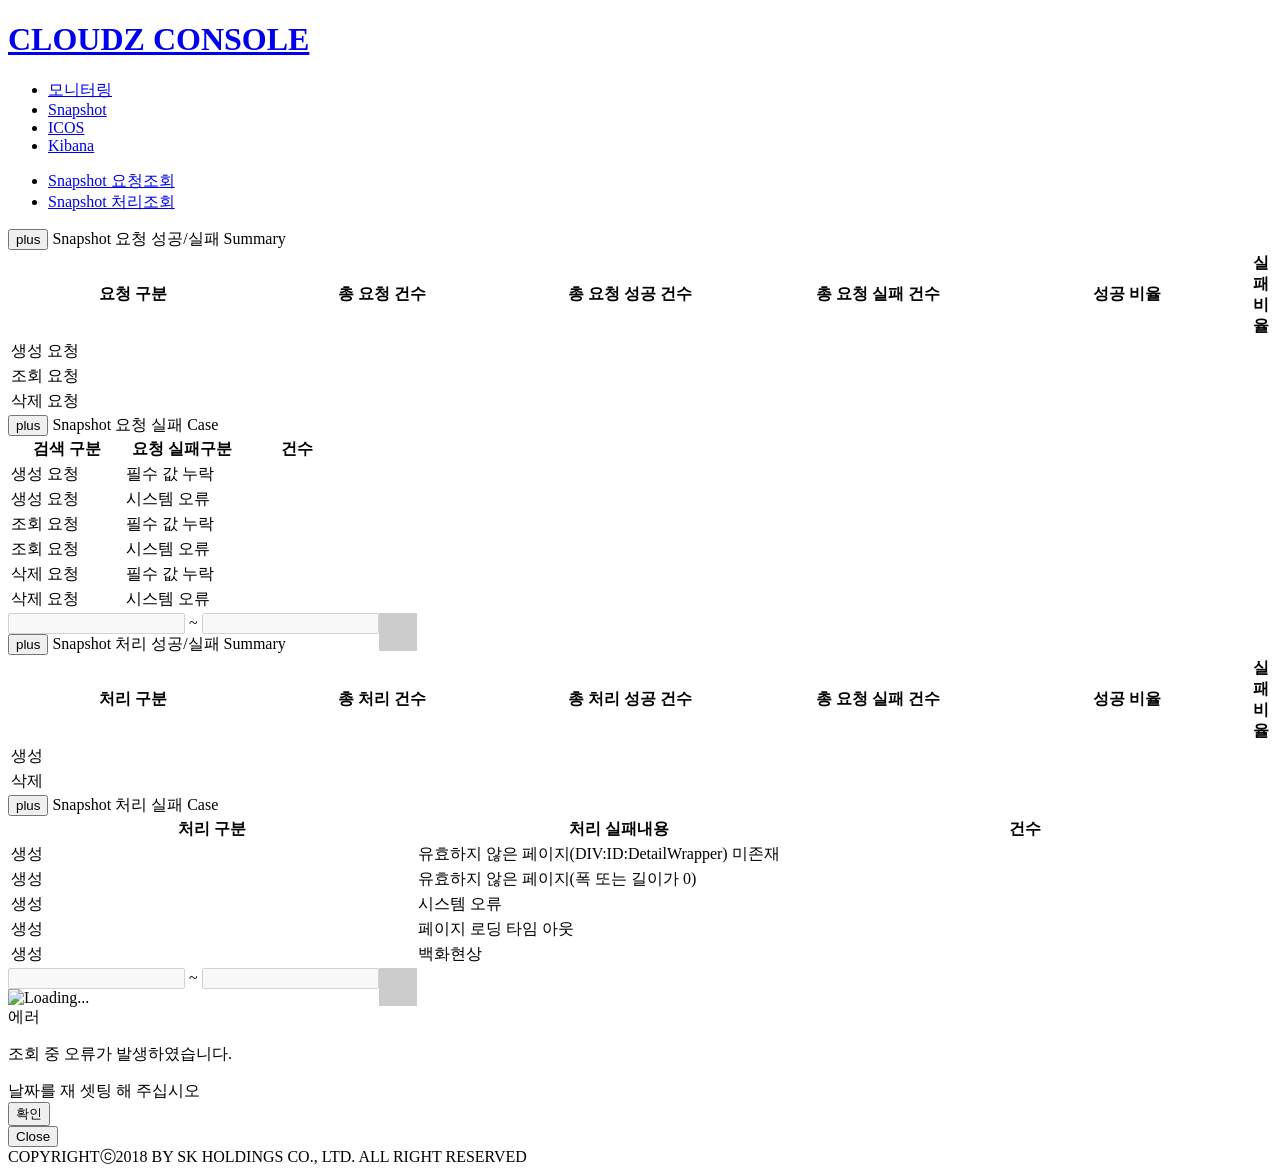
==== snapshot_ui/src/main/resources/templates/index.html @ 5b5d9c7e "Add files via upload" ====
<!DOCTYPE html>
<html lang="ko">
<head>
	<meta charset="utf-8">
	<title><%= title %></title>
	<meta http-equiv="X-UA-Compatible" content="IE=edge">
	<meta name="viewport" content="width=device-width, initial-scale=1">
	<link href="https://fonts.googleapis.com/css?family=Noto+Sans" rel="stylesheet">
	<script src="../assets/js/vendors/jquery/jquery-3.3.1.min.js"></script>
	<script src="https://code.jquery.com/ui/1.12.1/jquery-ui.js" integrity="sha256-T0Vest3yCU7pafRw9r+settMBX6JkKN06dqBnpQ8d30=" crossorigin="anonymous"></script>
	<script src="https://canvasjs.com/assets/script/canvasjs.min.js"></script>
		<script src="../assets/js/ui.js"></script>
		<script src="../assets/js/snapshot.js"></script>
		<script src="../assets/js/common.js"></script>
		<link rel="stylesheet" href="../assets/css/cloudz.css">
</head>
<body>
		<div class="wrapper">
		<header>
			<div class="inhead">
				<h1>
					<a href="/main"><span class="invisible">CLOUDZ CONSOLE</span></a>
				</h1>
			</div>
			<nav>
				<ul class="gnb">
					<li><a href="/main"><span> 모니터링</span></a></li>
					<li><a href="/main"><span>Snapshot</span></a></li>
					<li><a href="/icos"><span>ICOS</span></a></li>
					<li><a href="http://info.makecloud.me:5601"><span> Kibana</span></a></li>
				</ul>
		  </nav>
		</header>
		<div class="container">
					<div class="contents">
						 <div class="inners">
					<div class="tabs">
						<ul class="tabType1">
							<li style="width:50%;"><a href="#tabs1-1" class="tab-triggers active"><span>Snapshot 요청조회</span></a></li>
							<li style="width:50%;"><a href="#tabs1-2" class="tab-triggers"><span>Snapshot 처리조회</span></a></li>
						</ul>

						<div id="tabs1-1" class="tab-contents active">
									<div class="accordion">
								<div class="btn-block btn-icons-sm">
										<button type="button" data-toggle="collapse" class="btn bg-white"><span class="minus">plus</span></button>
										<span class="title">Snapshot 요청 성공/실패 Summary</span>
								</div>
								<div class="accordion-content">
									<table class="type-vertical">
													<colgroup>
														<col style="width:20%">
														<col style="width:20%">
														<col style="width:20%">
														<col style="width:20%">
														<col style="width:20%">
														<col style="width:20%">
												</colgroup>
												<thead>
														<tr>
																<th>요청 구분</th>
																<th>총 요청 건수</th>
																<th>총 요청 성공 건수</th>
																<th>총 요청 실패 건수</th>
																<th>성공 비율</th>
																<th>실패 비율</th>
														</tr>
													</thead>
													<tbody id="api_summary_count">
															<tr>
																		<td>생성 요청</td>
																		<td id="api_create_total_cnt"></td>
																		<td id="api_create_total_success_cnt"></td>
																		<td id="api_create_total_fail_cnt"></td>
																		<td class="api_create_total_success_ratio"></td>
																		<td class="api_create_total_fail_ratio"></td>
															</tr>
															<tr>
																		<td>조회 요청</td>
																		<td id="api_result_total_cnt"></td>
																		<td id="api_result_total_success_cnt"></td>
																		<td id="api_result_total_fail_cnt"></td>
																		<td class="api_result_total_success_ratio"></td>
																		<td class="api_result_total_fail_ratio"></td>
															</tr>
															<tr>
																		<td>삭제 요청</td>
																		<td id="api_delete_total_cnt"></td>
																		<td id="api_delete_total_success_cnt"></td>
																		<td id="api_delete_total_fail_cnt"></td>
																		<td class="api_delete_total_success_ratio"></td>
																		<td class="api_delete_total_fail_ratio"></td>
															</tr>
													</tbody>
											</table>
									</div>
							</div>
							<!-- accordion -->
							<div class="accordion">
								<div class="btn-block btn-icons-sm">
										<button type="button" data-toggle="collapse" class="btn bg-white"><span class="minus">plus</span></button>
										<span class="title">Snapshot 요청 실패 Case</span>
								</div>
								<div class="accordion-content">
									<table class="type-vertical">
													<colgroup>
															<col style="width:30%">
															<col style="width:30%">
															<col style="width:30%">
													</colgroup>
													<thead>
															<tr>
																	<th>검색 구분</th>
																	<th>요청 실패구분</th>
																	<th>건수</th>
															</tr>
													</thead>
													<tbody id="api_error_count">
															<tr>
																		<td>생성 요청</td>
																		<td>필수 값 누락</td>
																		<td id="api_create_errtype1_count"> </td>
															</tr>
															<tr>
																	<td>생성 요청</td>
																	<td>시스템 오류</td>
																	<td id="api_create_errtype2_count"> </td>
															</tr>
															<tr>
																	<td>조회 요청</td>
																	<td>필수 값 누락</td>
																	<td id="api_result_errtype1_count"> </td>
															</tr>
															<tr>
																	<td>조회 요청</td>
																	<td>시스템 오류</td>
																	<td id="api_result_errtype2_count"> </td>
															</tr>
															<tr>
																	<td>삭제 요청</td>
																	<td>필수 값 누락</td>
																	<td id="api_delete_errtype1_count"> </td>
															</tr>
															<tr>
																	<td>삭제 요청</td>
																	<td>시스템 오류</td>
																	<td id="api_delete_errtype2_count"> </td>
															</tr>
													</tbody>
											</table>
								</div>
							</div>
								<form>
									<div class="center-align">
										<td>
												<input type="text" id="api_startdt" name="prdstartDate"  class="size-lg" autocomplete="off" value="" disabled>
										</td>
										<span>~</span>
										<td>
												<input type="text" id="api_enddt" name="fromDate"  class="size-lg" autocomplete="off" value="" disabled>
										</td>
										<span>
											<button type="summit" class="btn-search" id="api_count_search" style="position:absolute;width: 38px;height: 38px;font-size: 25px;border:none;color: #fff;background-color: #ccc;cursor: pointer;"><i class="fa fa-search" style="vertical-align:Baseline;"></i></button>
										</span>
									</div>
							</form>
							<!-- accordion -->
	          </div>
						<!-- tabs1-1 -->
						<div id="tabs1-2" class="tab-contents">
							<div class="accordion">
								<div class="btn-block btn-icons-sm">
										<button type="button" data-toggle="collapse" class="btn bg-white"><span class="minus">plus</span></button>
										<span class="title">Snapshot 처리 성공/실패 Summary</span>
								</div>
								<div class="accordion-content">
									<table class="type-vertical">
													<colgroup>
															<col style="width:20%">
															<col style="width:20%">
															<col style="width:20%">
															<col style="width:20%">
															<col style="width:20%">
															<col style="width:20%">
													</colgroup>
													<thead>
															<tr>
																	<th>처리 구분</th>
																	<th>총 처리 건수</th>
																	<th>총 처리 성공 건수</th>
																	<th>총 요청 실패 건수</th>
																	<th>성공 비율</th>
																	<th>실패 비율</th>
															</tr>
													</thead>
													<tbody id="ss_summary_count">
															<tr>
																		<td>생성</td>
																		<td id="ss_create_total_cnt"></td>
																		<td id="ss_create_total_success_cnt"></td>
																		<td id="ss_create_total_fail_cnt"></td>
																		<td class="ss_create_total_success_ratio"></td>
																		<td class="ss_create_total_fail_ratio"></td>
															</tr>
															<tr>
																		<td>삭제</td>
																		<td></td>
																		<td></td>
																		<td></td>
																		<td></td>
																		<td></td>
																		<!-- <td id="ss_delete_total_cnt"></td>
																		<td id="ss_delete_total_success_cnt"></td>
																		<td id="ss_delete_total_fail_cnt"></td>
																		<td class="ss_delete_total_success_ratio"></td>
																		<td class="ss_delete_total_fail_ratio"></td> -->
															</tr>
													</tbody>
											</table>
									</div>
							</div>
							<!-- accordion -->
							<div class="accordion">
								<div class="btn-block btn-icons-sm">
										<button type="button" data-toggle="collapse" class="btn bg-white"><span class="minus">plus</span></button>
										<span class="title">Snapshot 처리 실패 Case</span>
								</div>
								<div class="accordion-content">
									<table class="type-vertical">
													<colgroup>
															<col style="width:30%">
															<col style="width:30%">
															<col style="width:30%">
													</colgroup>
													<thead>
															<tr>
																	<th>처리 구분</th>
																	<th>처리 실패내용</th>
																	<th>건수</th>
															</tr>
													</thead>
													<tbody id="ss_error_count">
															<tr>
																		<td>생성</td>
																		<td style="text-align: left;">유효하지 않은 페이지(DIV:ID:DetailWrapper) 미존재</td>
																		<td id="ss_create_errtype1_count"> </td>
															</tr>
															<tr>
																	<td>생성</td>
																	<td style="text-align: left;">유효하지 않은 페이지(폭 또는 길이가 0)</td>
																	<td id="ss_create_errtype2_count"> </td>
															</tr>
															<tr>
																	<td>생성</td>
																	<td style="text-align: left;">시스템 오류</td>
																	<td id="ss_create_errtype3_count"> </td>
															</tr>
															<tr>
																	<td>생성</td>
																	<td style="text-align: left;">페이지 로딩 타임 아웃</td>
																	<td id="ss_create_errtype4_count"> </td>
															</tr>
															<tr>
																	<td>생성</td>
																	<td style="text-align: left;">백화현상</td>
																	<td id="ss_create_errtype5_count"> </td>
															</tr>
													</tbody>
											</table>
								</div>
							</div><!-- accordion -->
							<form>
								<div class="center-align">
									<td>
											<input type="text" id="ss_startdt" name="prdstartDate"  class="size-lg" autocomplete="off" value="" disabled>
									</td>
									<span>~</span>
									<td>
											<input type="text" id="ss_enddt" name="fromDate"  class="size-lg" autocomplete="off" value="" disabled>
									</td>
									<span>
										<button type="summit" class="btn-search" id="ss_count_search" style="position:absolute;width: 38px;height: 38px;font-size: 25px;border:none;color: #fff;background-color: #ccc;cursor: pointer;"><i class="fa fa-search" style="vertical-align:Baseline;"></i></button>
									</span>
								</div>
							</form>
						</div>
						<!-- tabs1-2 -->


		</div>
		<div class="display-none" id="loading">
				<div><img src="../assets/img/ajax-loader.gif" alt="Loading..." /></div>
			</div>
		</div>

	</div>
		<div class="display-none" id="error_handle">
			<div class="layers " style="display: block;">
				<div class="inners size-lg">
					<div class="layer-head">에러</div>
					<div class="layer-contents">
						<div class="message-area warning">
							<div class="message"><span class="icon"><i class="fa fa-exclamation-triangle"></i></span>
								<p>조회 중 오류가 발생하였습니다.</p><span class="dec">날짜를 재 셋팅 해 주십시오</span>
							</div>
						</div>
					</div>
					<div class="layer-footer"><button type="button" class="btn size-lg bg-bombay" id="error_handle2">확인</button>
					</div>
					<div class="layer-close">
						<button type="button" class="btn actions close" id="error_handle3">
							<span class="invisible">Close</span>
						</button></div>
				</div>
			</div>
		</div>
	</div>
	<!-- /container -->
	<!-- /contents -->
	<!-- /wrapper -->
	<!-- footer -->
	<!-- /footer -->
	<!-- script -->
	</div>

<!-- /contents -->
<!-- /wrapper -->
<!-- footer -->
<div class="footer">
	COPYRIGHTⓒ2018 BY SK HOLDINGS CO., LTD. ALL RIGHT RESERVED
</div>
<!-- /footer -->
<!-- script -->

<script type="text/javascript">
</script>
<!-- /script -->


</body>
</html>
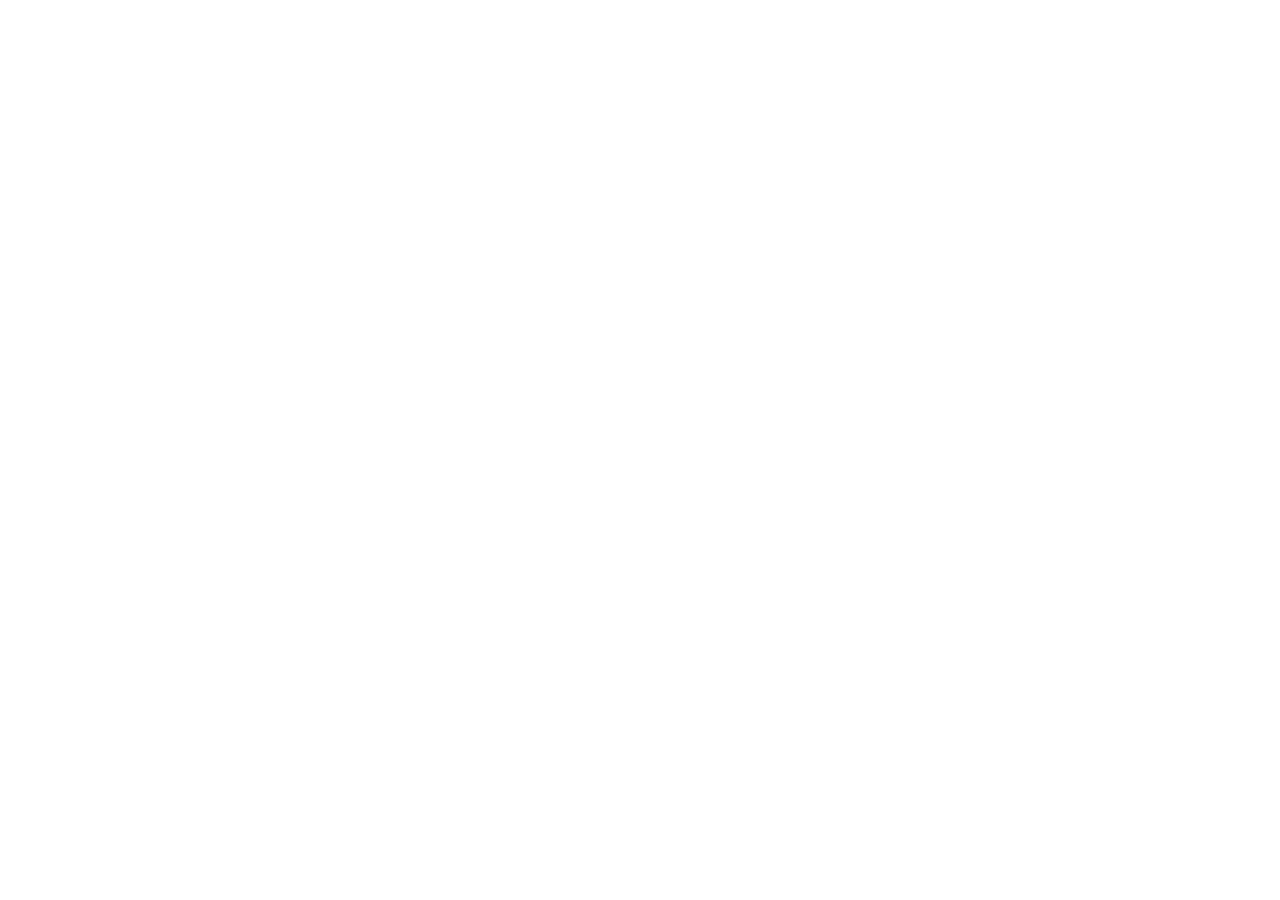
==== commit b835c090: "test" ====
--- a/snapshot_ui/src/main/resources/templates/index.html
+++ b/snapshot_ui/src/main/resources/templates/index.html
@@ -13,329 +13,13 @@
 		<script src="../assets/js/snapshot.js"></script>
 		<script src="../assets/js/common.js"></script>
 		<link rel="stylesheet" href="../assets/css/cloudz.css">
+		  <style type="text/css">
+    html, body { margin: 0; padding 0; width: 100%; height: 100%;}
+    iframe { border: 0; width: 100%; height: 99%; }
+  </style>
 </head>
 <body>
-		<div class="wrapper">
-		<header>
-			<div class="inhead">
-				<h1>
-					<a href="/main"><span class="invisible">CLOUDZ CONSOLE</span></a>
-				</h1>
-			</div>
-			<nav>
-				<ul class="gnb">
-					<li><a href="/main"><span> 모니터링</span></a></li>
-					<li><a href="/main"><span>Snapshot</span></a></li>
-					<li><a href="/icos"><span>ICOS</span></a></li>
-					<li><a href="http://info.makecloud.me:5601"><span> Kibana</span></a></li>
-				</ul>
-		  </nav>
-		</header>
-		<div class="container">
-					<div class="contents">
-						 <div class="inners">
-					<div class="tabs">
-						<ul class="tabType1">
-							<li style="width:50%;"><a href="#tabs1-1" class="tab-triggers active"><span>Snapshot 요청조회</span></a></li>
-							<li style="width:50%;"><a href="#tabs1-2" class="tab-triggers"><span>Snapshot 처리조회</span></a></li>
-						</ul>
 
-						<div id="tabs1-1" class="tab-contents active">
-									<div class="accordion">
-								<div class="btn-block btn-icons-sm">
-										<button type="button" data-toggle="collapse" class="btn bg-white"><span class="minus">plus</span></button>
-										<span class="title">Snapshot 요청 성공/실패 Summary</span>
-								</div>
-								<div class="accordion-content">
-									<table class="type-vertical">
-													<colgroup>
-														<col style="width:20%">
-														<col style="width:20%">
-														<col style="width:20%">
-														<col style="width:20%">
-														<col style="width:20%">
-														<col style="width:20%">
-												</colgroup>
-												<thead>
-														<tr>
-																<th>요청 구분</th>
-																<th>총 요청 건수</th>
-																<th>총 요청 성공 건수</th>
-																<th>총 요청 실패 건수</th>
-																<th>성공 비율</th>
-																<th>실패 비율</th>
-														</tr>
-													</thead>
-													<tbody id="api_summary_count">
-															<tr>
-																		<td>생성 요청</td>
-																		<td id="api_create_total_cnt"></td>
-																		<td id="api_create_total_success_cnt"></td>
-																		<td id="api_create_total_fail_cnt"></td>
-																		<td class="api_create_total_success_ratio"></td>
-																		<td class="api_create_total_fail_ratio"></td>
-															</tr>
-															<tr>
-																		<td>조회 요청</td>
-																		<td id="api_result_total_cnt"></td>
-																		<td id="api_result_total_success_cnt"></td>
-																		<td id="api_result_total_fail_cnt"></td>
-																		<td class="api_result_total_success_ratio"></td>
-																		<td class="api_result_total_fail_ratio"></td>
-															</tr>
-															<tr>
-																		<td>삭제 요청</td>
-																		<td id="api_delete_total_cnt"></td>
-																		<td id="api_delete_total_success_cnt"></td>
-																		<td id="api_delete_total_fail_cnt"></td>
-																		<td class="api_delete_total_success_ratio"></td>
-																		<td class="api_delete_total_fail_ratio"></td>
-															</tr>
-													</tbody>
-											</table>
-									</div>
-							</div>
-							<!-- accordion -->
-							<div class="accordion">
-								<div class="btn-block btn-icons-sm">
-										<button type="button" data-toggle="collapse" class="btn bg-white"><span class="minus">plus</span></button>
-										<span class="title">Snapshot 요청 실패 Case</span>
-								</div>
-								<div class="accordion-content">
-									<table class="type-vertical">
-													<colgroup>
-															<col style="width:30%">
-															<col style="width:30%">
-															<col style="width:30%">
-													</colgroup>
-													<thead>
-															<tr>
-																	<th>검색 구분</th>
-																	<th>요청 실패구분</th>
-																	<th>건수</th>
-															</tr>
-													</thead>
-													<tbody id="api_error_count">
-															<tr>
-																		<td>생성 요청</td>
-																		<td>필수 값 누락</td>
-																		<td id="api_create_errtype1_count"> </td>
-															</tr>
-															<tr>
-																	<td>생성 요청</td>
-																	<td>시스템 오류</td>
-																	<td id="api_create_errtype2_count"> </td>
-															</tr>
-															<tr>
-																	<td>조회 요청</td>
-																	<td>필수 값 누락</td>
-																	<td id="api_result_errtype1_count"> </td>
-															</tr>
-															<tr>
-																	<td>조회 요청</td>
-																	<td>시스템 오류</td>
-																	<td id="api_result_errtype2_count"> </td>
-															</tr>
-															<tr>
-																	<td>삭제 요청</td>
-																	<td>필수 값 누락</td>
-																	<td id="api_delete_errtype1_count"> </td>
-															</tr>
-															<tr>
-																	<td>삭제 요청</td>
-																	<td>시스템 오류</td>
-																	<td id="api_delete_errtype2_count"> </td>
-															</tr>
-													</tbody>
-											</table>
-								</div>
-							</div>
-								<form>
-									<div class="center-align">
-										<td>
-												<input type="text" id="api_startdt" name="prdstartDate"  class="size-lg" autocomplete="off" value="" disabled>
-										</td>
-										<span>~</span>
-										<td>
-												<input type="text" id="api_enddt" name="fromDate"  class="size-lg" autocomplete="off" value="" disabled>
-										</td>
-										<span>
-											<button type="summit" class="btn-search" id="api_count_search" style="position:absolute;width: 38px;height: 38px;font-size: 25px;border:none;color: #fff;background-color: #ccc;cursor: pointer;"><i class="fa fa-search" style="vertical-align:Baseline;"></i></button>
-										</span>
-									</div>
-							</form>
-							<!-- accordion -->
-	          </div>
-						<!-- tabs1-1 -->
-						<div id="tabs1-2" class="tab-contents">
-							<div class="accordion">
-								<div class="btn-block btn-icons-sm">
-										<button type="button" data-toggle="collapse" class="btn bg-white"><span class="minus">plus</span></button>
-										<span class="title">Snapshot 처리 성공/실패 Summary</span>
-								</div>
-								<div class="accordion-content">
-									<table class="type-vertical">
-													<colgroup>
-															<col style="width:20%">
-															<col style="width:20%">
-															<col style="width:20%">
-															<col style="width:20%">
-															<col style="width:20%">
-															<col style="width:20%">
-													</colgroup>
-													<thead>
-															<tr>
-																	<th>처리 구분</th>
-																	<th>총 처리 건수</th>
-																	<th>총 처리 성공 건수</th>
-																	<th>총 요청 실패 건수</th>
-																	<th>성공 비율</th>
-																	<th>실패 비율</th>
-															</tr>
-													</thead>
-													<tbody id="ss_summary_count">
-															<tr>
-																		<td>생성</td>
-																		<td id="ss_create_total_cnt"></td>
-																		<td id="ss_create_total_success_cnt"></td>
-																		<td id="ss_create_total_fail_cnt"></td>
-																		<td class="ss_create_total_success_ratio"></td>
-																		<td class="ss_create_total_fail_ratio"></td>
-															</tr>
-															<tr>
-																		<td>삭제</td>
-																		<td></td>
-																		<td></td>
-																		<td></td>
-																		<td></td>
-																		<td></td>
-																		<!-- <td id="ss_delete_total_cnt"></td>
-																		<td id="ss_delete_total_success_cnt"></td>
-																		<td id="ss_delete_total_fail_cnt"></td>
-																		<td class="ss_delete_total_success_ratio"></td>
-																		<td class="ss_delete_total_fail_ratio"></td> -->
-															</tr>
-													</tbody>
-											</table>
-									</div>
-							</div>
-							<!-- accordion -->
-							<div class="accordion">
-								<div class="btn-block btn-icons-sm">
-										<button type="button" data-toggle="collapse" class="btn bg-white"><span class="minus">plus</span></button>
-										<span class="title">Snapshot 처리 실패 Case</span>
-								</div>
-								<div class="accordion-content">
-									<table class="type-vertical">
-													<colgroup>
-															<col style="width:30%">
-															<col style="width:30%">
-															<col style="width:30%">
-													</colgroup>
-													<thead>
-															<tr>
-																	<th>처리 구분</th>
-																	<th>처리 실패내용</th>
-																	<th>건수</th>
-															</tr>
-													</thead>
-													<tbody id="ss_error_count">
-															<tr>
-																		<td>생성</td>
-																		<td style="text-align: left;">유효하지 않은 페이지(DIV:ID:DetailWrapper) 미존재</td>
-																		<td id="ss_create_errtype1_count"> </td>
-															</tr>
-															<tr>
-																	<td>생성</td>
-																	<td style="text-align: left;">유효하지 않은 페이지(폭 또는 길이가 0)</td>
-																	<td id="ss_create_errtype2_count"> </td>
-															</tr>
-															<tr>
-																	<td>생성</td>
-																	<td style="text-align: left;">시스템 오류</td>
-																	<td id="ss_create_errtype3_count"> </td>
-															</tr>
-															<tr>
-																	<td>생성</td>
-																	<td style="text-align: left;">페이지 로딩 타임 아웃</td>
-																	<td id="ss_create_errtype4_count"> </td>
-															</tr>
-															<tr>
-																	<td>생성</td>
-																	<td style="text-align: left;">백화현상</td>
-																	<td id="ss_create_errtype5_count"> </td>
-															</tr>
-													</tbody>
-											</table>
-								</div>
-							</div><!-- accordion -->
-							<form>
-								<div class="center-align">
-									<td>
-											<input type="text" id="ss_startdt" name="prdstartDate"  class="size-lg" autocomplete="off" value="" disabled>
-									</td>
-									<span>~</span>
-									<td>
-											<input type="text" id="ss_enddt" name="fromDate"  class="size-lg" autocomplete="off" value="" disabled>
-									</td>
-									<span>
-										<button type="summit" class="btn-search" id="ss_count_search" style="position:absolute;width: 38px;height: 38px;font-size: 25px;border:none;color: #fff;background-color: #ccc;cursor: pointer;"><i class="fa fa-search" style="vertical-align:Baseline;"></i></button>
-									</span>
-								</div>
-							</form>
-						</div>
-						<!-- tabs1-2 -->
-
-
-		</div>
-		<div class="display-none" id="loading">
-				<div><img src="../assets/img/ajax-loader.gif" alt="Loading..." /></div>
-			</div>
-		</div>
-
-	</div>
-		<div class="display-none" id="error_handle">
-			<div class="layers " style="display: block;">
-				<div class="inners size-lg">
-					<div class="layer-head">에러</div>
-					<div class="layer-contents">
-						<div class="message-area warning">
-							<div class="message"><span class="icon"><i class="fa fa-exclamation-triangle"></i></span>
-								<p>조회 중 오류가 발생하였습니다.</p><span class="dec">날짜를 재 셋팅 해 주십시오</span>
-							</div>
-						</div>
-					</div>
-					<div class="layer-footer"><button type="button" class="btn size-lg bg-bombay" id="error_handle2">확인</button>
-					</div>
-					<div class="layer-close">
-						<button type="button" class="btn actions close" id="error_handle3">
-							<span class="invisible">Close</span>
-						</button></div>
-				</div>
-			</div>
-		</div>
-	</div>
-	<!-- /container -->
-	<!-- /contents -->
-	<!-- /wrapper -->
-	<!-- footer -->
-	<!-- /footer -->
-	<!-- script -->
-	</div>
-
-<!-- /contents -->
-<!-- /wrapper -->
-<!-- footer -->
-<div class="footer">
-	COPYRIGHTⓒ2018 BY SK HOLDINGS CO., LTD. ALL RIGHT RESERVED
-</div>
-<!-- /footer -->
-<!-- script -->
-
-<script type="text/javascript">
-</script>
-<!-- /script -->
-
-
-</body>
+    <iframe src="http://10.178.221.163:5602/app/kibana#/dashboard/c93f3480-dbe0-11e8-aab0-d58553cc3f13?embed=true&_g=()&_a=(description:'',filters:!(),fullScreenMode:!f,options:(darkTheme:!f,hidePanelTitles:!f,useMargins:!t),panels:!((gridData:(h:3,i:'1',w:6,x:0,y:0),id:f08f4030-dbdf-11e8-aab0-d58553cc3f13,panelIndex:'1',type:visualization,version:'6.2.4'),(gridData:(h:3,i:'2',w:6,x:6,y:0),id:'0f134b00-dbe0-11e8-aab0-d58553cc3f13',panelIndex:'2',type:visualization,version:'6.2.4'),(gridData:(h:3,i:'3',w:6,x:0,y:3),id:'75913d10-dbe0-11e8-aab0-d58553cc3f13',panelIndex:'3',type:visualization,version:'6.2.4'),(gridData:(h:3,i:'4',w:6,x:6,y:3),id:'9aa482b0-dbe0-11e8-aab0-d58553cc3f13',panelIndex:'4',type:visualization,version:'6.2.4'),(gridData:(h:3,i:'5',w:6,x:0,y:6),id:'13755020-dbe1-11e8-aab0-d58553cc3f13',panelIndex:'5',type:visualization,version:'6.2.4')),query:(language:lucene,query:''),timeRestore:!f,title:'1030_dashboard',viewMode:view)" height="600" width="800"></iframe>
+  </body>
 </html>
